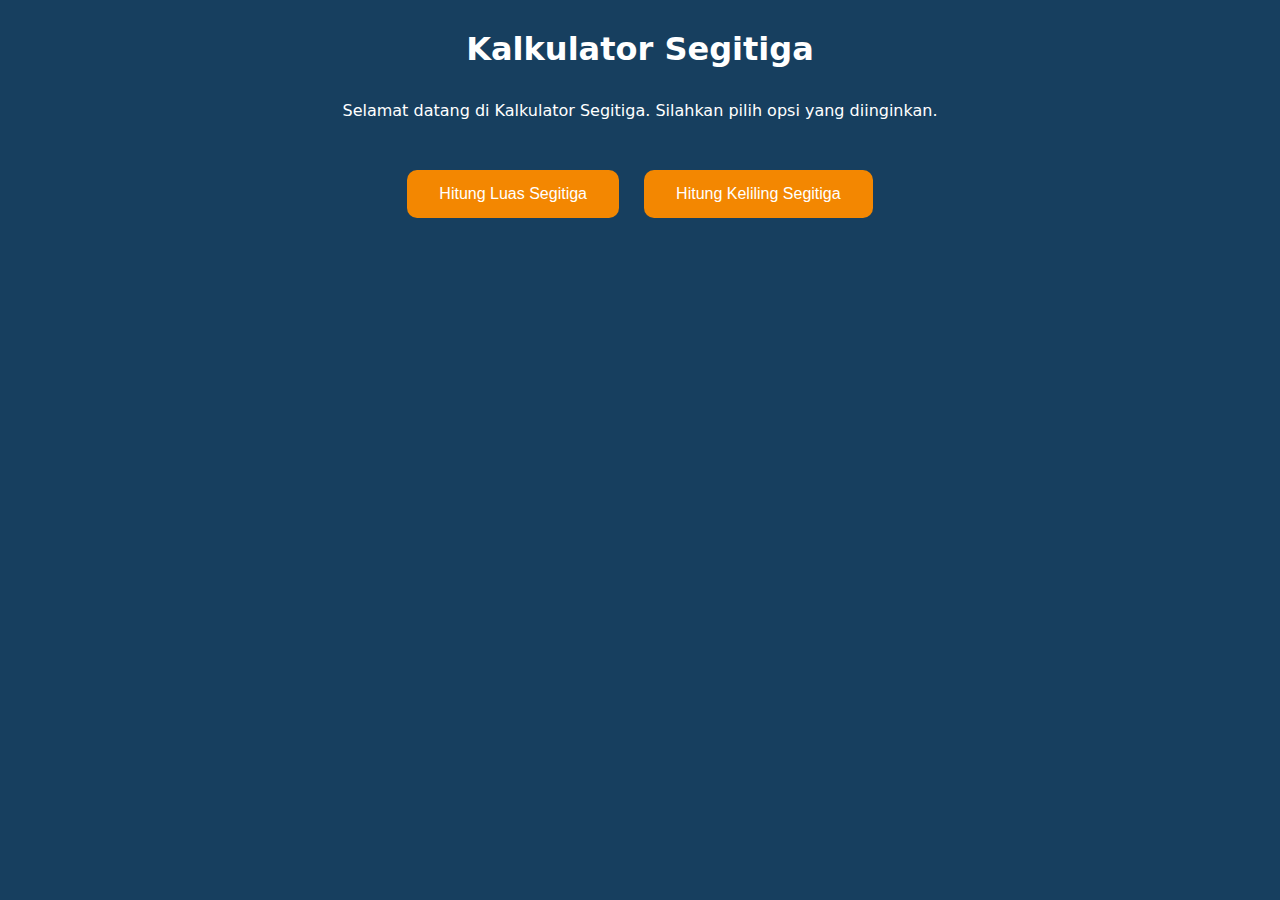
==== index.html @ f0ad09a1 "add to master" ====
<!DOCTYPE html>
<html>
<head>
    <title>Kalkulator Segitiga</title>
    <link rel="stylesheet" href="css/style.css">
</head>
<body>
    <h1>Kalkulator Segitiga</h1>
    <p>Selamat datang di Kalkulator Segitiga. Silahkan pilih opsi yang diinginkan.</p>
    <div class="tombol-container">
        <button onclick="window.location.href='luas.html'">Hitung Luas Segitiga</button>
        <button onclick="window.location.href='keliling.html'">Hitung Keliling Segitiga</button>
    </div>
</body>
</html>
---- css/style.css ----
body {
    font-family: system-ui, 'Segoe UI';
    color: #fff;
    background-color: #173F5F;
    margin-top: 30px;
    text-align: center;
}

h1 {
    height: 50px;
    text-align: center;
}

.tombol-container {
    display: inline-block;
    margin-top: 30px;;
}

button {
    background-color: #f38701;
    border: none;
    border-radius: 10px;
    color: white;
    padding: 15px 32px;
    text-align: center;
    text-decoration: none;
    display: inline-block;
    font-size: 16px;
    margin: 4px 10px;
    cursor: pointer;
}

form {
    background-color: #095680;
    border-radius: 10px;
    padding: 20px;
    max-width: 400px;
    margin: 40px auto;
    box-shadow: 0 0 30px 0 rgba(0, 0, 0, 0.1);
}

label {
    display: block;
    margin-top: 10px;
}

input[type="number"] {;
    width: 100%;
    padding: 10px;
    margin-top: 6px;
    border-radius: 10px;
    border: 1px solid #ccc;
    box-sizing: border-box;
}

input[type="text"] {;
    width: 100%;
    padding: 10px;
    margin-top: 6px;
    border-radius: 10px;
    border: 1px solid #ccc;
    box-sizing: border-box;
}

button[type="button"] {
    background-color: #f38701;
    color: white;
    padding: 10px 20px;
    margin-top: 16px;
    margin: 22px 0px;
    border: none;
    cursor: pointer;
    width: 100%;
}

button[type="button"]:hover {
    background-color: #bd6b07;
}

input[type="number"]:focus {
    border-color: #bd6b07;
}
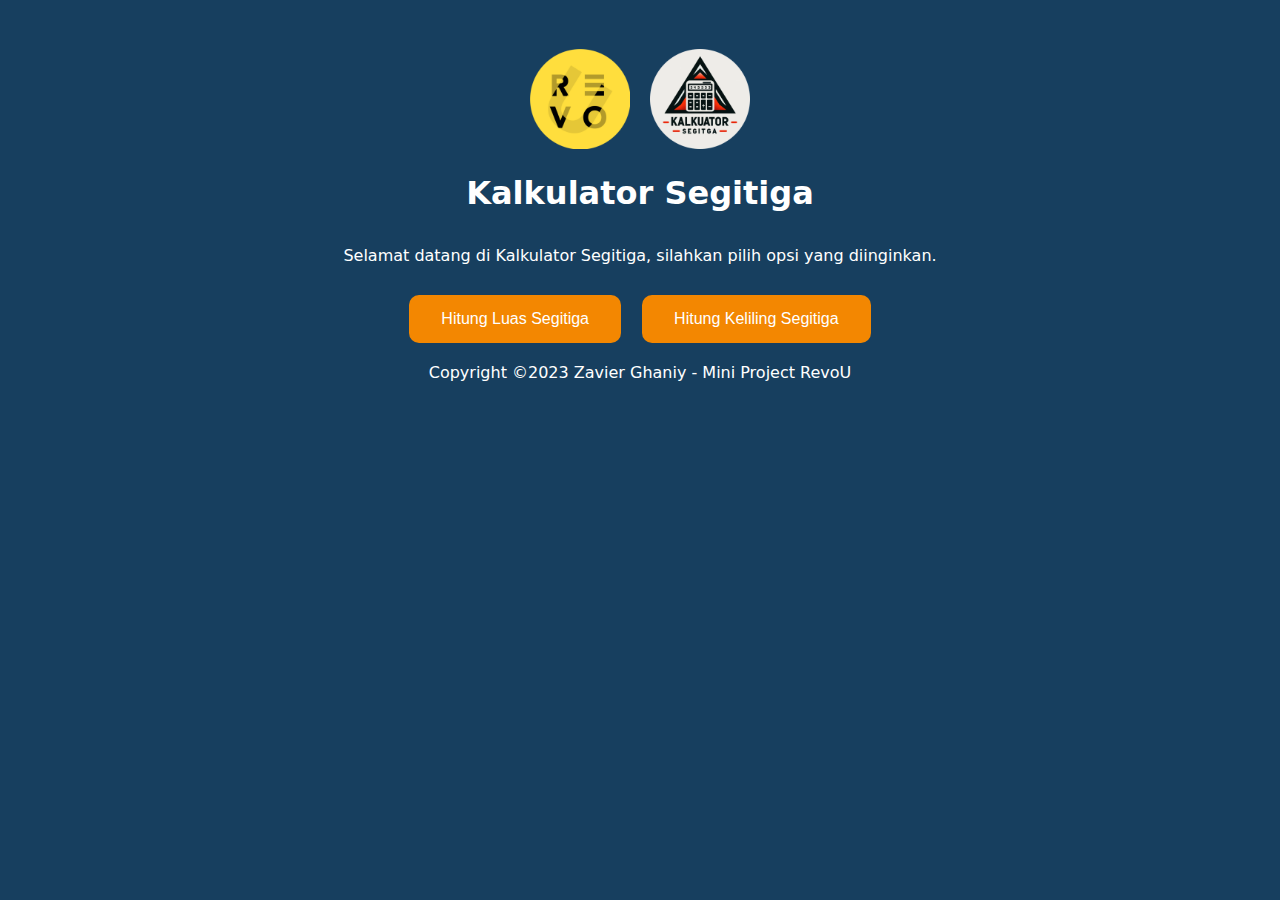
==== commit 88ea3130: "newupdate" ====
--- a/index.html
+++ b/index.html
@@ -5,11 +5,16 @@
     <link rel="stylesheet" href="css/style.css">
 </head>
 <body>
+    <br>
+    <img src="/assets/logorevou.png" alt="RevoULogo" width="200">
+    <img src="/assets/logokalkulator.png" alt="KSLogo" width="200">
+    <br>
     <h1>Kalkulator Segitiga</h1>
-    <p>Selamat datang di Kalkulator Segitiga. Silahkan pilih opsi yang diinginkan.</p>
+    <p>Selamat datang di Kalkulator Segitiga, silahkan pilih opsi yang diinginkan.</p>
     <div class="tombol-container">
         <button onclick="window.location.href='luas.html'">Hitung Luas Segitiga</button>
         <button onclick="window.location.href='keliling.html'">Hitung Keliling Segitiga</button>
     </div>
+    <p>Copyright &copy2023 Zavier Ghaniy - Mini Project RevoU</p>
 </body>
 </html>--- a/css/style.css
+++ b/css/style.css
@@ -4,6 +4,13 @@
     background-color: #173F5F;
     margin-top: 30px;
     text-align: center;
+}
+
+img {
+    margin-left: 7px;
+    margin-right: 7px;
+    width: 100px;
+    height: 100px;
 }
 
 h1 {
@@ -13,7 +20,7 @@
 
 .tombol-container {
     display: inline-block;
-    margin-top: 30px;;
+    margin-top: 10px;;
 }
 
 button {
@@ -26,7 +33,7 @@
     text-decoration: none;
     display: inline-block;
     font-size: 16px;
-    margin: 4px 10px;
+    margin: 4px 8px;
     cursor: pointer;
 }
 
@@ -36,6 +43,7 @@
     padding: 20px;
     max-width: 400px;
     margin: 40px auto;
+    margin-bottom: 35px;
     box-shadow: 0 0 30px 0 rgba(0, 0, 0, 0.1);
 }
 
@@ -77,6 +85,22 @@
     background-color: #bd6b07;
 }
 
+button[type="buttonreset"] {
+    background-color: #f38701;
+    color: white;
+    padding: 10px 20px;
+    margin-top: 16px;
+    margin: 22px 0px;
+    margin-bottom: 0px;
+    border: none;
+    cursor: pointer;
+    width: 100%;
+}
+
+button[type="buttonreset"]:hover {
+    background-color: #bd6b07;
+}
+
 input[type="number"]:focus {
     border-color: #bd6b07;
 }